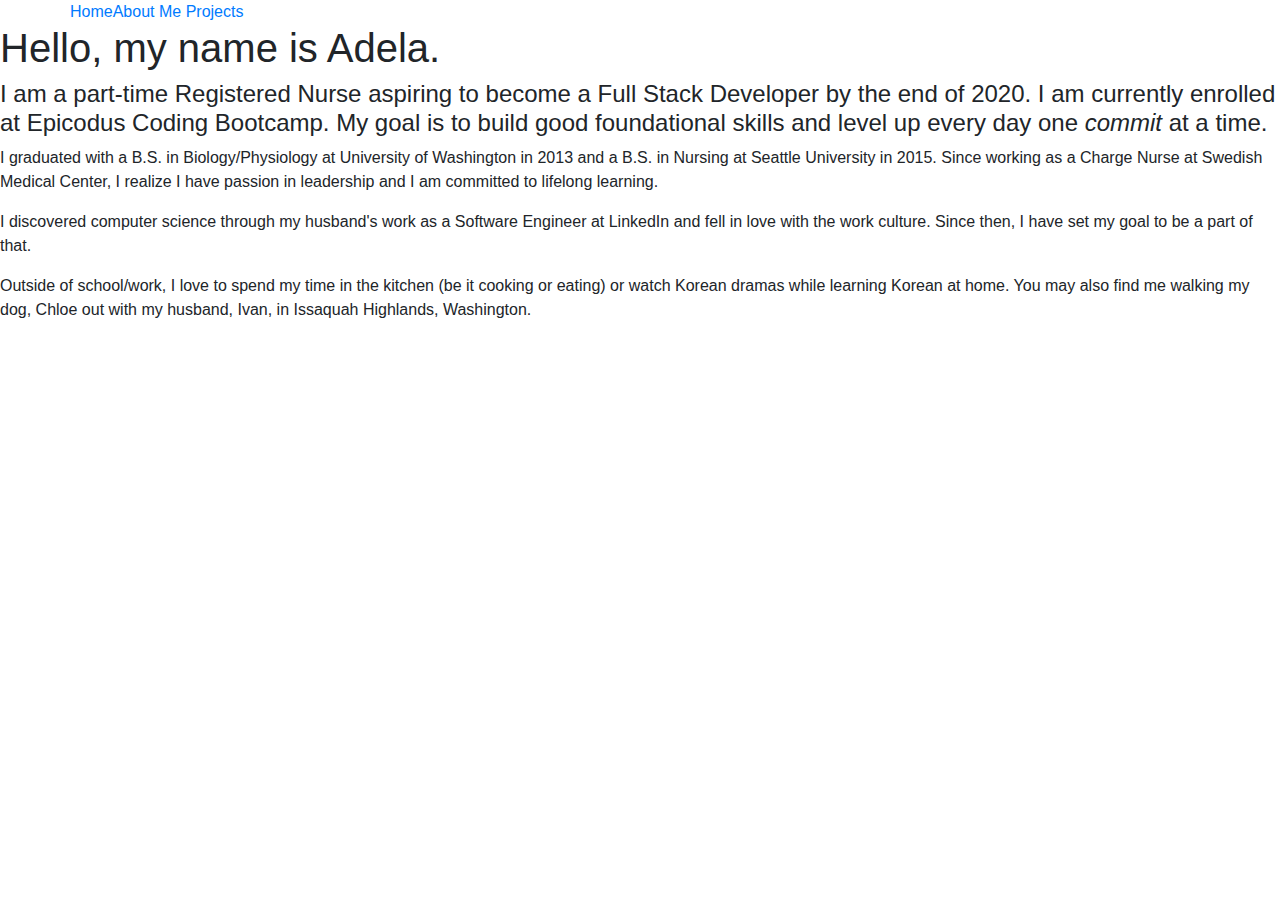
==== aboutMe.html @ d98cbefa "Add all required HTML tags" ====
<!DOCTYPE html>
<html>
  <head>
    <link href="css/bootstrap.css" rel="stylesheet" type="text/css">
    <link href="css/styles.css" rel="stylesheet" type="text/css">
    <title>Adela's Projects</title>
  </head>
  <body>

    <!--Top Navigation Bar-->
    <div class="container">
      <div class="row">
        <div class="topnav">
          <a class="active" href="index.html">Home</a>
        </div>
        <div class="topnav-right">
          <a href="aboutMe.html">About Me</a>
          <a href="projects.html">Projects</a>
        </div>
      </div>
    </div>

    <h1>Hello, my name is Adela.</h1>
    <h4>I am a part-time Registered Nurse aspiring to become a Full Stack Developer by the end of 2020. I am currently enrolled at Epicodus Coding Bootcamp. My goal is to build good foundational skills and level up every day one <span style="font-style:italic">commit</span> at a time.</h4>
    <p>I graduated with a B.S. in Biology/Physiology at University of Washington in 2013 and a B.S. in Nursing at Seattle University in 2015. Since working as a Charge Nurse at Swedish Medical Center, I realize I have passion in leadership and I am committed to lifelong learning.</p>
    <p>I discovered computer science through my husband's work as a Software Engineer at LinkedIn and fell in love with the work culture. Since then, I have set my goal to be a part of that.</p>
    <p>Outside of school/work, I love to spend my time in the kitchen (be it cooking or eating) or watch Korean dramas while learning Korean at home. You may also find me walking my dog, Chloe out with my husband, Ivan, in Issaquah Highlands, Washington.</p>

  </body>
</html>
---- css/styles.css ----
.topnav {
  float:left;
}

.topnav-right {
  float:right;
}

@media all and (min-width: 1000px) {
  img {
    width: 900px;
  }
}

@media all and (max-width: 999px) {
  img {
    width: 700px;
  }
}

@media all and (max-width: 699px) {
  img {
    width: 400px;
  }
}
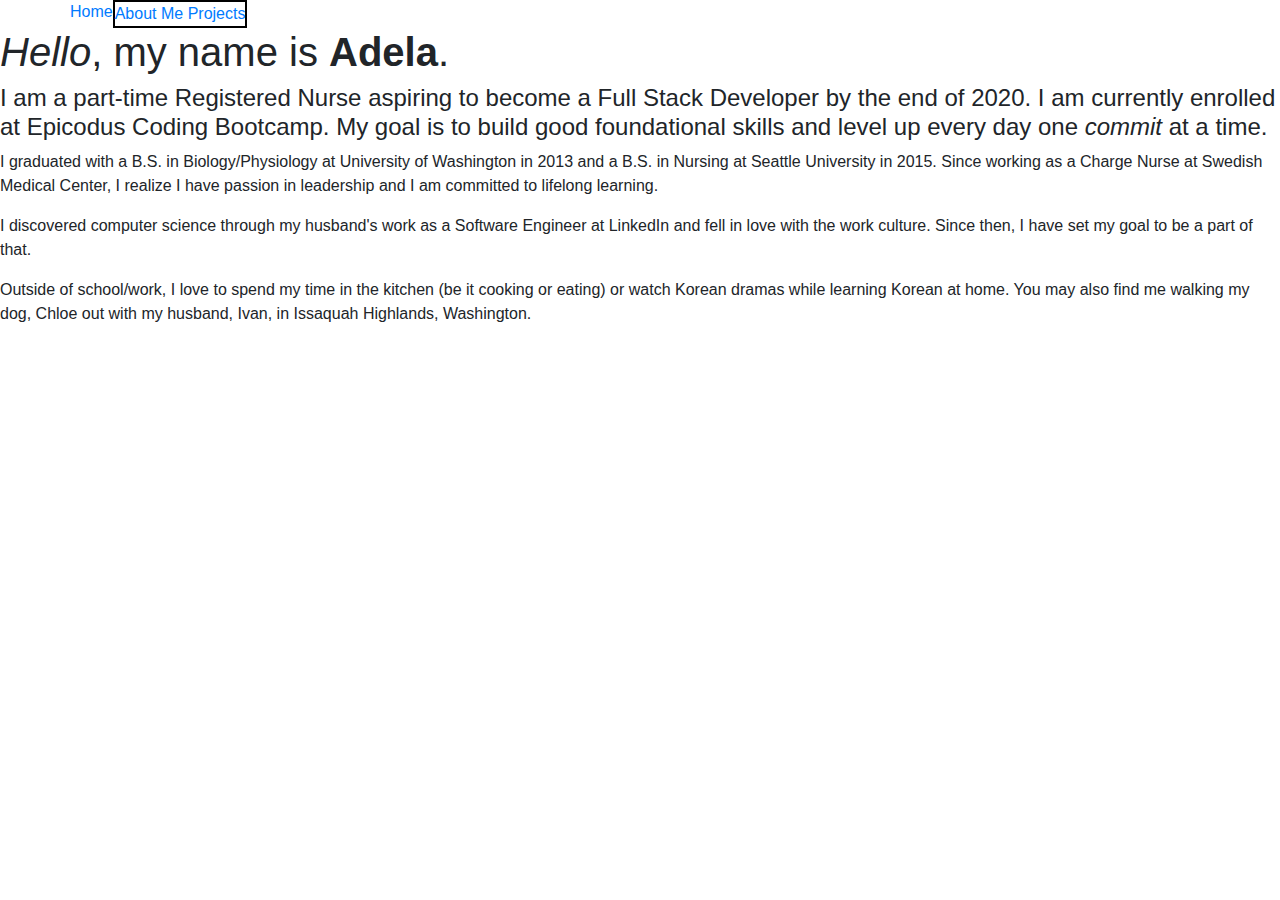
==== commit 0698c769: "Replace float attribute with bootstrap classes for top navigation bar" ====
--- a/aboutMe.html
+++ b/aboutMe.html
@@ -20,7 +20,7 @@
       </div>
     </div>
 
-    <h1>Hello, my name is Adela.</h1>
+    <h1><em>Hello</em>, my name is <strong>Adela</strong>.</h1>
     <h4>I am a part-time Registered Nurse aspiring to become a Full Stack Developer by the end of 2020. I am currently enrolled at Epicodus Coding Bootcamp. My goal is to build good foundational skills and level up every day one <span style="font-style:italic">commit</span> at a time.</h4>
     <p>I graduated with a B.S. in Biology/Physiology at University of Washington in 2013 and a B.S. in Nursing at Seattle University in 2015. Since working as a Charge Nurse at Swedish Medical Center, I realize I have passion in leadership and I am committed to lifelong learning.</p>
     <p>I discovered computer science through my husband's work as a Software Engineer at LinkedIn and fell in love with the work culture. Since then, I have set my goal to be a part of that.</p>
--- a/css/styles.css
+++ b/css/styles.css
@@ -1,9 +1,9 @@
-.topnav {
-  float:left;
+.topnav-left {
+  border: 2px black solid;
 }
 
 .topnav-right {
-  float:right;
+  border: 2px black solid;
 }
 
 @media all and (min-width: 1000px) {
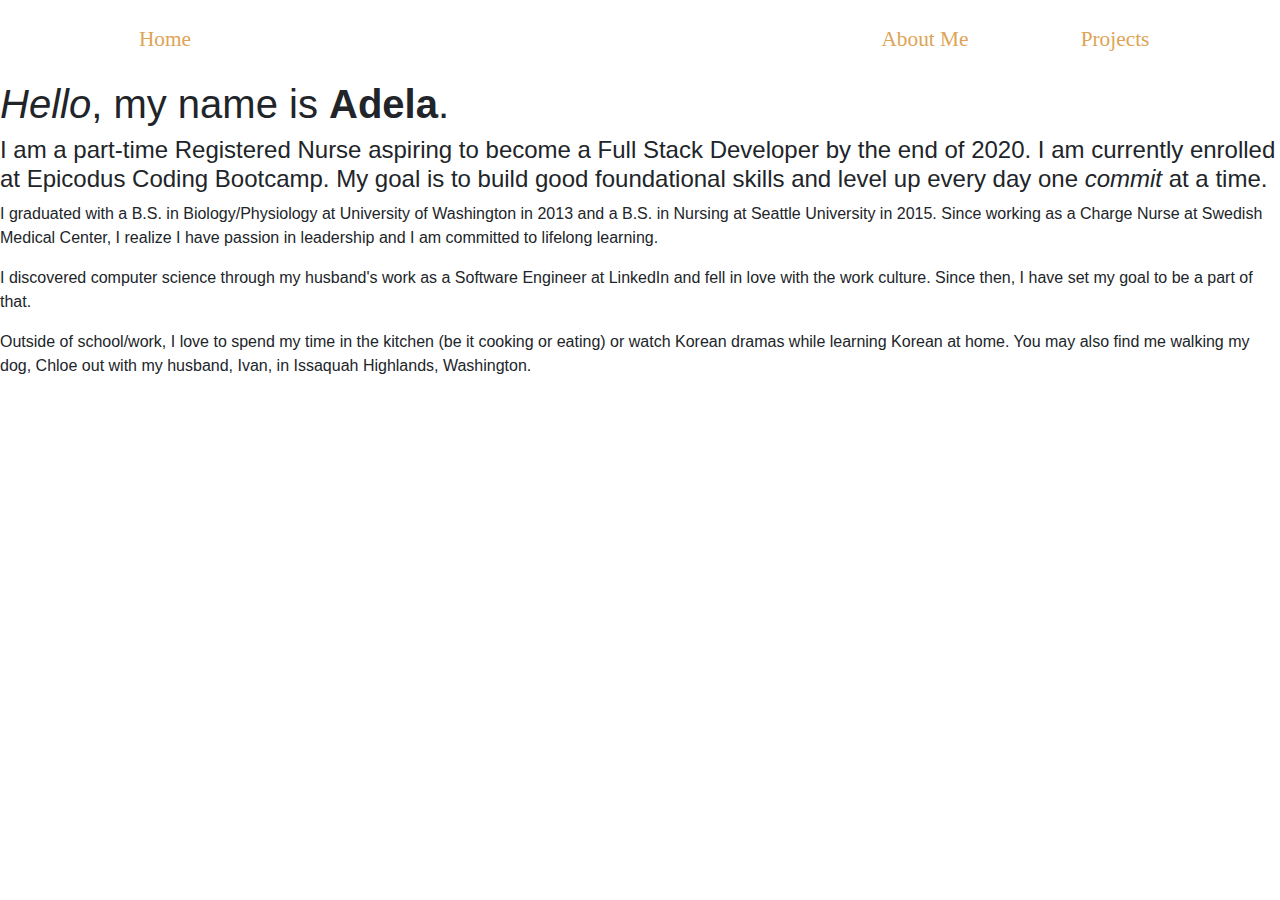
==== commit e17bcab7: "Fix top navigation bar alignment and typography" ====
--- a/aboutMe.html
+++ b/aboutMe.html
@@ -10,13 +10,15 @@
     <!--Top Navigation Bar-->
     <div class="container">
       <div class="row">
-        <div class="topnav">
-          <a class="active" href="index.html">Home</a>
-        </div>
-        <div class="topnav-right">
-          <a href="aboutMe.html">About Me</a>
-          <a href="projects.html">Projects</a>
-        </div>
+          <div class="topNav mr-auto p-4 col-md-2 col-lg-2 d-flex justify-content-start justify-content-sm-center">
+            <a href="index.html">Home</a>
+          </div>
+          <div class="topNav p-4 col-md-3 col-lg-2 d-flex justify-content-end justify-content-sm-center">
+            <a href="aboutMe.html">About Me</a>
+          </div>
+          <div class="topNav p-4 col-md-3 col-lg-2 d-flex justify-content-end justify-content-sm-center">
+            <a href="projects.html">Projects</a>
+          </div>
       </div>
     </div>
 
--- a/css/styles.css
+++ b/css/styles.css
@@ -1,9 +1,20 @@
-.topnav-left {
+/* Activate CSS rule below to check container of top navigation bar */
+/* .topNav {
   border: 2px black solid;
+} */
+
+a {
+  color: #DDA455;
+  font-family: Cambria, Cochin, Georgia, Times, 'Times New Roman', serif;
+  font-size: 16pt;
 }
 
-.topnav-right {
-  border: 2px black solid;
+a:hover {
+  color: rgb(67, 67, 67);
+  font-style: underline;
+  font-family: Cambria, Cochin, Georgia, Times, 'Times New Roman', serif;
+  font-size: 16pt;
+  font-weight: bold;
 }
 
 @media all and (min-width: 1000px) {
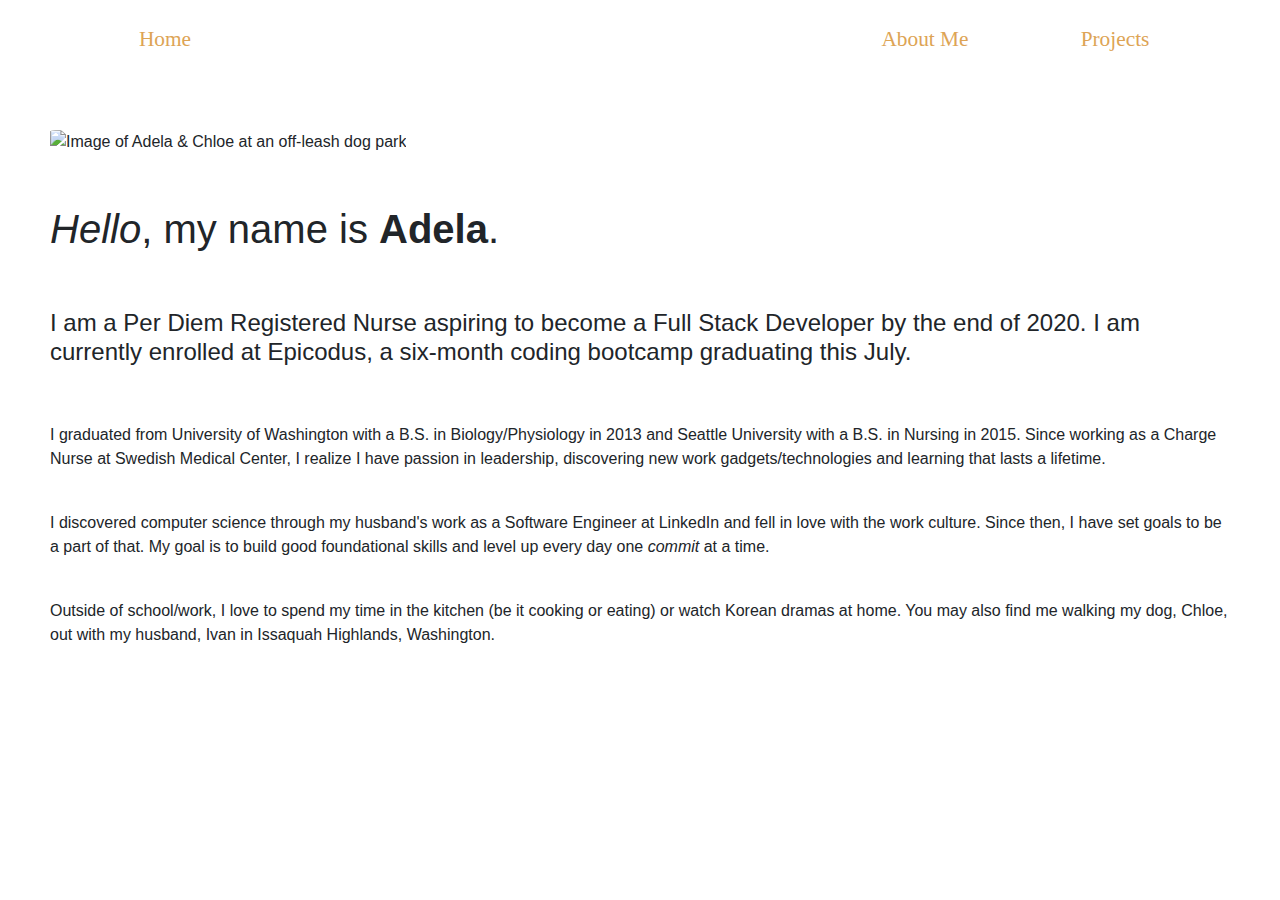
==== commit 7e8371bf: "Edit content in aboutMe.html" ====
--- a/aboutMe.html
+++ b/aboutMe.html
@@ -6,7 +6,6 @@
     <title>Adela's Projects</title>
   </head>
   <body>
-
     <!--Top Navigation Bar-->
     <div class="container">
       <div class="row">
@@ -21,12 +20,23 @@
           </div>
       </div>
     </div>
-
-    <h1><em>Hello</em>, my name is <strong>Adela</strong>.</h1>
-    <h4>I am a part-time Registered Nurse aspiring to become a Full Stack Developer by the end of 2020. I am currently enrolled at Epicodus Coding Bootcamp. My goal is to build good foundational skills and level up every day one <span style="font-style:italic">commit</span> at a time.</h4>
-    <p>I graduated with a B.S. in Biology/Physiology at University of Washington in 2013 and a B.S. in Nursing at Seattle University in 2015. Since working as a Charge Nurse at Swedish Medical Center, I realize I have passion in leadership and I am committed to lifelong learning.</p>
-    <p>I discovered computer science through my husband's work as a Software Engineer at LinkedIn and fell in love with the work culture. Since then, I have set my goal to be a part of that.</p>
-    <p>Outside of school/work, I love to spend my time in the kitchen (be it cooking or eating) or watch Korean dramas while learning Korean at home. You may also find me walking my dog, Chloe out with my husband, Ivan, in Issaquah Highlands, Washington.</p>
+    <!--About Me-->
+    <div class="aboutMe">
+      <img class="aboutMePic" src="img/aboutMe.jpg" alt="Image of Adela & Chloe at an off-leash dog park" title="Three Forks Off-Leash Dog Park, Snoqualmie, WA">
+      <div class="aboutMeText">
+        <h1><em>Hello</em>, my name is <strong>Adela</strong>.</h1>
+        <br>
+        <br>
+        <h4>I am a Per Diem Registered Nurse aspiring to become a Full Stack Developer by the end of 2020. I am currently enrolled at Epicodus, a six-month coding bootcamp graduating this July.</h4>
+        <br>
+        <br>
+        <p>I graduated from University of Washington with a B.S. in Biology/Physiology in 2013 and Seattle University with a B.S. in Nursing in 2015. Since working as a Charge Nurse at Swedish Medical Center, I realize I have passion in leadership, discovering new work gadgets/technologies and learning that lasts a lifetime.</p>
+        <br>
+        <p>I discovered computer science through my husband's work as a Software Engineer at LinkedIn and fell in love with the work culture. Since then, I have set goals to be a part of that. My goal is to build good foundational skills and level up every day one <span style="font-style:italic">commit</span> at a time.</p>
+        <br>
+        <p>Outside of school/work, I love to spend my time in the kitchen (be it cooking or eating) or watch Korean dramas at home. You may also find me walking my dog, Chloe, out with my husband, Ivan in Issaquah Highlands, Washington.</p>
+      </div>
+    </div>
 
   </body>
 </html>--- a/css/styles.css
+++ b/css/styles.css
@@ -1,5 +1,5 @@
-/* Activate CSS rule below to check container of top navigation bar */
-/* .topNav {
+/* Activate CSS rule below to check all containers */
+/* .topNav, .intro, .introPic, .aboutMe, .aboutMePic, .aboutMeText {
   border: 2px black solid;
 } */
 
@@ -17,20 +17,47 @@
   font-weight: bold;
 }
 
-@media all and (min-width: 1000px) {
-  img {
-    width: 900px;
+.intro {
+  padding: 50px;
+  margin: 10px;
+}
+
+@media all and (min-width: 701px) {
+  .introPic {
+    max-width: 80%;
+    margin: 25px;
+  }
+  .aboutMe {
+    margin: 25px;
+    overflow: auto;
+  }
+  .aboutMePic {
+    max-width: 40%;
+    margin: 25px;
+    border-radius: 5%;
+    float: left;
+  }
+  .aboutMeText {
+    padding: 100px 25px 25px 25px;
   }
 }
 
-@media all and (max-width: 999px) {
-  img {
-    width: 700px;
+@media all and (max-width: 700px) {
+  .introPic {
+    max-width: 100%;
+    margin: 10px;
   }
-}
-
-@media all and (max-width: 699px) {
-  img {
-    width: 400px;
+  .aboutMe {
+    margin: 10px;
+    overflow: auto;
+  }
+  .aboutMePic {
+    max-width: 90%;
+    margin: 10px;
+    border-radius: 5%;
+    float: center;
+  }
+  .aboutMeText {
+    padding: 10px;
   }
 }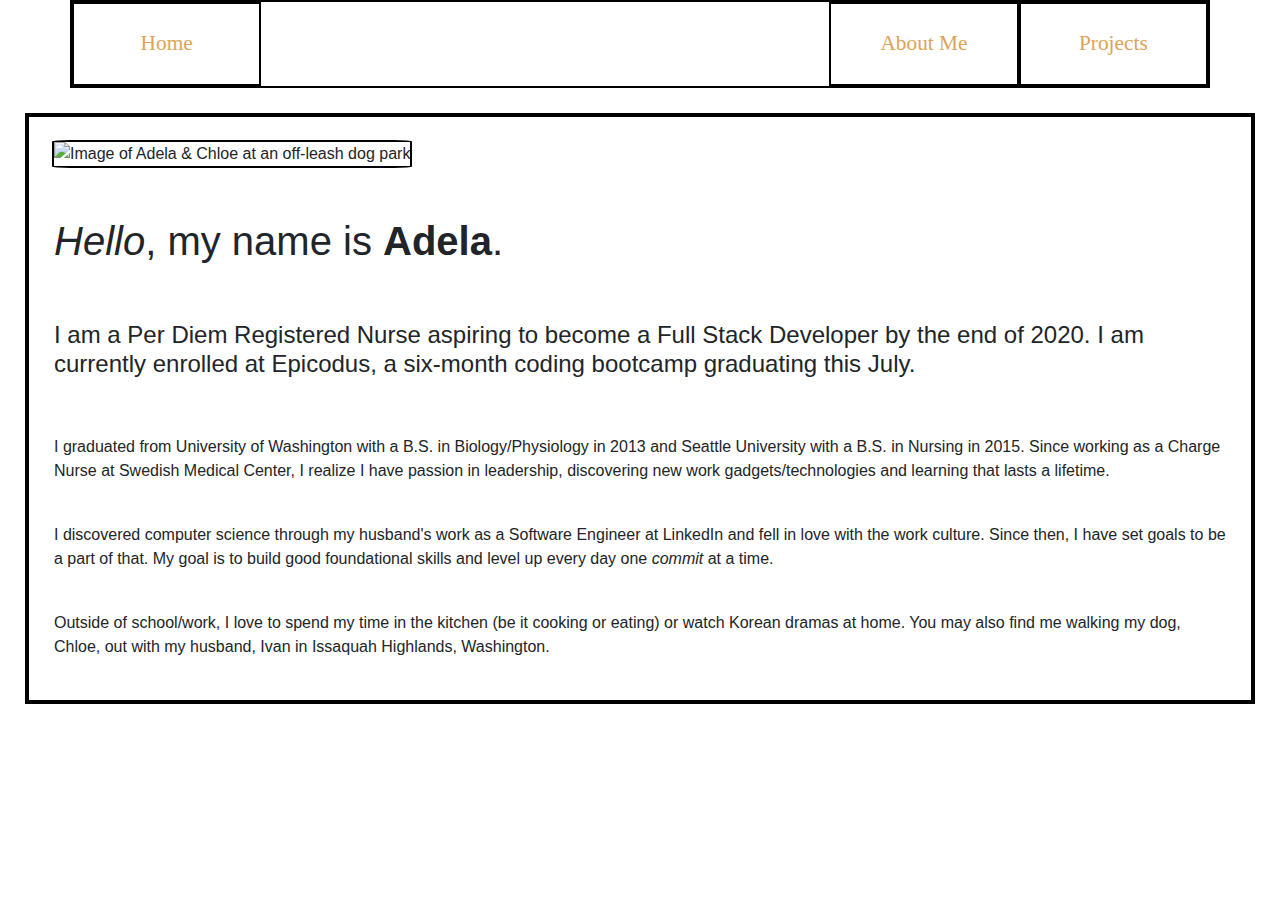
==== commit 40e88f4e: "Update links to projects to open in new window" ====
--- a/aboutMe.html
+++ b/aboutMe.html
@@ -1,28 +1,28 @@
 <!DOCTYPE html>
-<html>
+<html lang="en">
   <head>
     <link href="css/bootstrap.css" rel="stylesheet" type="text/css">
     <link href="css/styles.css" rel="stylesheet" type="text/css">
-    <title>Adela's Projects</title>
+    <title>About Adela</title>
   </head>
   <body>
     <!--Top Navigation Bar-->
-    <div class="container">
+    <div class="container topNav">
       <div class="row">
-          <div class="topNav mr-auto p-4 col-md-2 col-lg-2 d-flex justify-content-start justify-content-sm-center">
+          <div class="mr-auto p-4 col-md-2 col-lg-2 d-flex justify-content-start justify-content-sm-center">
             <a href="index.html">Home</a>
           </div>
-          <div class="topNav p-4 col-md-3 col-lg-2 d-flex justify-content-end justify-content-sm-center">
+          <div class="p-4 col-md-3 col-lg-2 d-flex justify-content-end justify-content-sm-center">
             <a href="aboutMe.html">About Me</a>
           </div>
-          <div class="topNav p-4 col-md-3 col-lg-2 d-flex justify-content-end justify-content-sm-center">
+          <div class="p-4 col-md-3 col-lg-2 d-flex justify-content-end justify-content-sm-center">
             <a href="projects.html">Projects</a>
           </div>
       </div>
     </div>
     <!--About Me-->
     <div class="aboutMe">
-      <img class="aboutMePic" src="img/aboutMe.jpg" alt="Image of Adela & Chloe at an off-leash dog park" title="Three Forks Off-Leash Dog Park, Snoqualmie, WA">
+      <img src="img/aboutMe.jpg" alt="Image of Adela & Chloe at an off-leash dog park" title="Three Forks Off-Leash Dog Park, Snoqualmie, WA">
       <div class="aboutMeText">
         <h1><em>Hello</em>, my name is <strong>Adela</strong>.</h1>
         <br>
@@ -37,6 +37,5 @@
         <p>Outside of school/work, I love to spend my time in the kitchen (be it cooking or eating) or watch Korean dramas at home. You may also find me walking my dog, Chloe, out with my husband, Ivan in Issaquah Highlands, Washington.</p>
       </div>
     </div>
-
   </body>
 </html>--- a/css/styles.css
+++ b/css/styles.css
@@ -1,15 +1,15 @@
 /* Activate CSS rule below to check all containers */
-/* .topNav, .intro, .introPic, .aboutMe, .aboutMePic, .aboutMeText {
+.topNav div, .intro, .intro h1, .intro img, .aboutMe, .aboutMe img, .aboutMeText, .projects {
   border: 2px black solid;
-} */
+}
 
-a {
+.topNav a {
   color: #DDA455;
   font-family: Cambria, Cochin, Georgia, Times, 'Times New Roman', serif;
   font-size: 16pt;
 }
 
-a:hover {
+.topNav a:hover {
   color: rgb(67, 67, 67);
   font-style: underline;
   font-family: Cambria, Cochin, Georgia, Times, 'Times New Roman', serif;
@@ -17,13 +17,13 @@
   font-weight: bold;
 }
 
-.intro {
+.intro h1 {
   padding: 50px;
   margin: 10px;
 }
 
 @media all and (min-width: 701px) {
-  .introPic {
+  .intro img {
     max-width: 80%;
     margin: 25px;
   }
@@ -31,7 +31,7 @@
     margin: 25px;
     overflow: auto;
   }
-  .aboutMePic {
+  .aboutMe img {
     max-width: 40%;
     margin: 25px;
     border-radius: 5%;
@@ -43,7 +43,7 @@
 }
 
 @media all and (max-width: 700px) {
-  .introPic {
+  .intro img {
     max-width: 100%;
     margin: 10px;
   }
@@ -51,7 +51,7 @@
     margin: 10px;
     overflow: auto;
   }
-  .aboutMePic {
+  .aboutMe img {
     max-width: 90%;
     margin: 10px;
     border-radius: 5%;
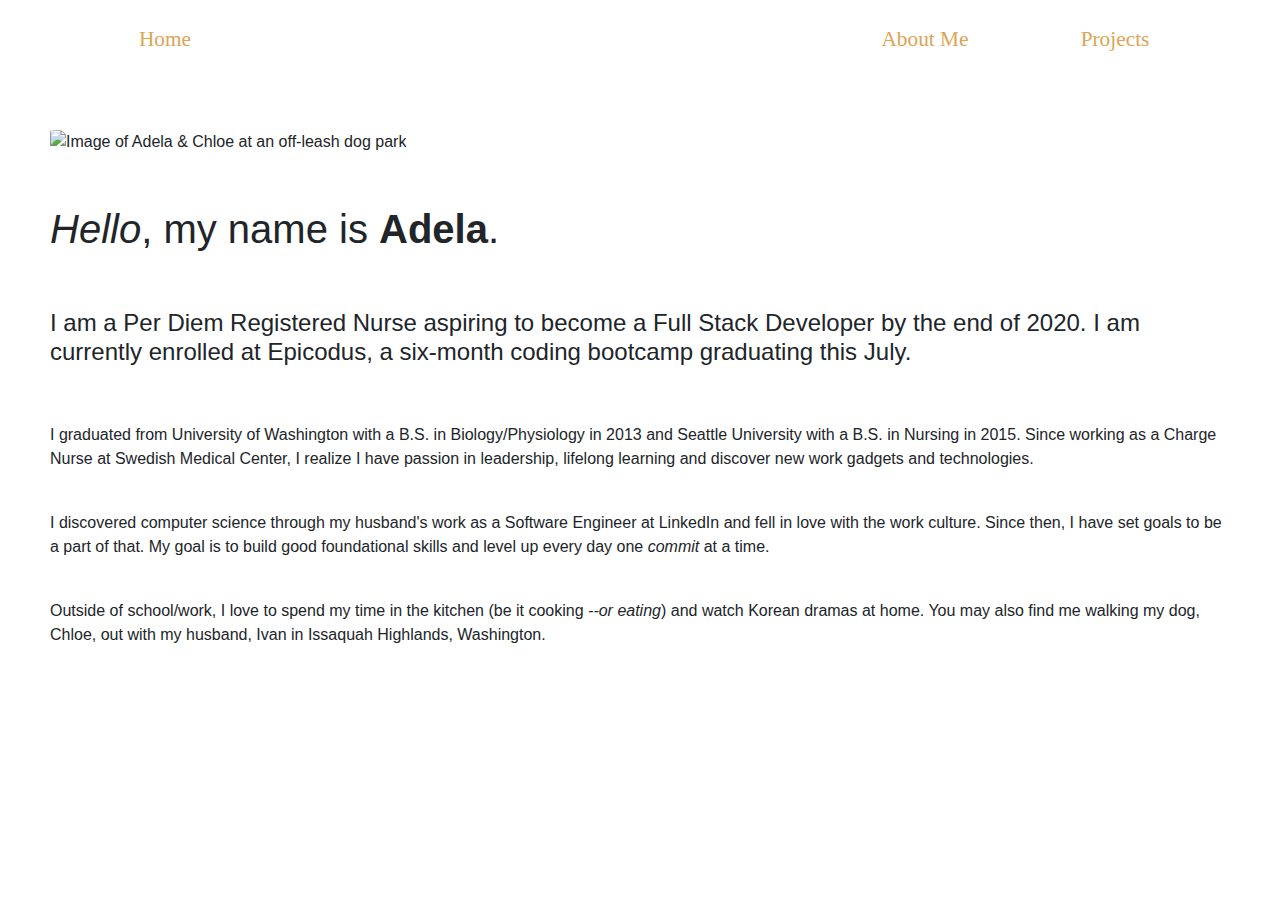
==== commit 7893275e: "Add more span tags" ====
--- a/aboutMe.html
+++ b/aboutMe.html
@@ -30,11 +30,11 @@
         <h4>I am a Per Diem Registered Nurse aspiring to become a Full Stack Developer by the end of 2020. I am currently enrolled at Epicodus, a six-month coding bootcamp graduating this July.</h4>
         <br>
         <br>
-        <p>I graduated from University of Washington with a B.S. in Biology/Physiology in 2013 and Seattle University with a B.S. in Nursing in 2015. Since working as a Charge Nurse at Swedish Medical Center, I realize I have passion in leadership, discovering new work gadgets/technologies and learning that lasts a lifetime.</p>
+        <p>I graduated from University of Washington with a B.S. in Biology/Physiology in 2013 and Seattle University with a B.S. in Nursing in 2015. Since working as a Charge Nurse at Swedish Medical Center, I realize I have passion in leadership, lifelong learning and discover new work gadgets and technologies.</p>
         <br>
         <p>I discovered computer science through my husband's work as a Software Engineer at LinkedIn and fell in love with the work culture. Since then, I have set goals to be a part of that. My goal is to build good foundational skills and level up every day one <span style="font-style:italic">commit</span> at a time.</p>
         <br>
-        <p>Outside of school/work, I love to spend my time in the kitchen (be it cooking or eating) or watch Korean dramas at home. You may also find me walking my dog, Chloe, out with my husband, Ivan in Issaquah Highlands, Washington.</p>
+        <p>Outside of school/work, I love to spend my time in the kitchen (be it cooking <span style="font-style:italic">--or eating</span>) and watch Korean dramas at home. You may also find me walking my dog, Chloe, out with my husband, Ivan in Issaquah Highlands, Washington.</p>
       </div>
     </div>
   </body>
--- a/css/styles.css
+++ b/css/styles.css
@@ -1,7 +1,7 @@
 /* Activate CSS rule below to check all containers */
-.topNav div, .intro, .intro h1, .intro img, .aboutMe, .aboutMe img, .aboutMeText, .projects {
+/* .topNav div, .intro, .intro h1, .intro img, .aboutMe, .aboutMe img, .aboutMeText, .projects {
   border: 2px black solid;
-}
+} */
 
 .topNav a {
   color: #DDA455;
@@ -22,6 +22,10 @@
   margin: 10px;
 }
 
+.projects h2 {
+  margin-bottom: 50px;
+}
+
 @media all and (min-width: 701px) {
   .intro img {
     max-width: 80%;
@@ -39,6 +43,13 @@
   }
   .aboutMeText {
     padding: 100px 25px 25px 25px;
+  }
+  .projects {
+    padding: 25px;
+    line-height: 200%;
+  }
+  .projects ul {
+    margin: 25px;
   }
 }
 
@@ -60,4 +71,11 @@
   .aboutMeText {
     padding: 10px;
   }
+  .projects {
+    padding: 10px;
+    line-height: 200%;
+  }
+  .projects ul {
+    margin: 10px;
+  }
 }